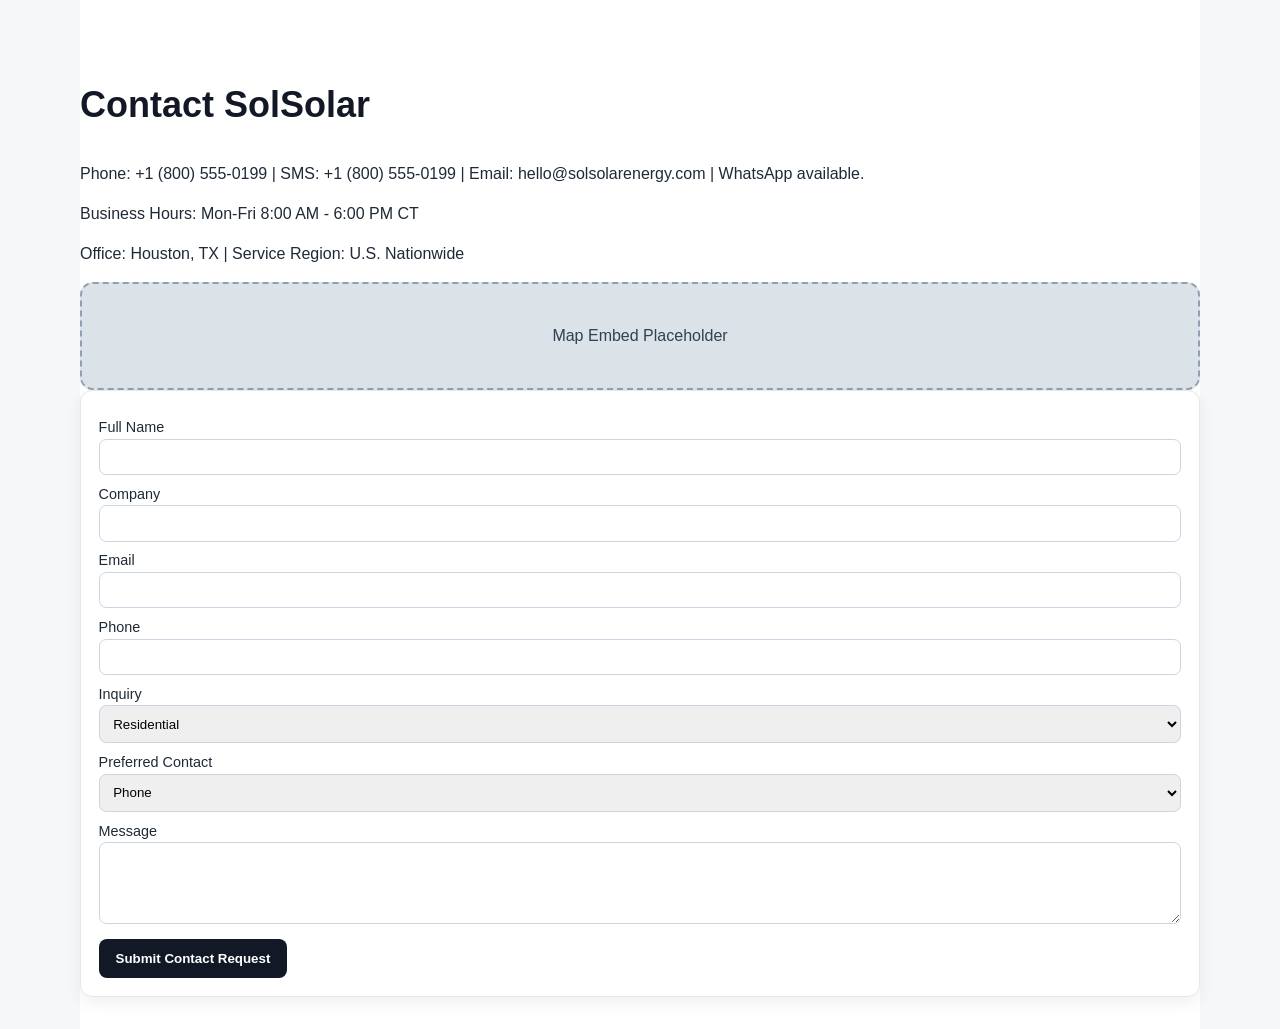
==== pages/contact.html @ 6910c46b "Build multi-page premium solar marketing website" ====
<!doctype html><html lang='en'><head><meta charset='UTF-8'><meta name='viewport' content='width=device-width,initial-scale=1'><title>Contact | SolSolar</title><link rel='stylesheet' href='../css/styles.css'></head><body><main class='container'><section class='page-hero'><h1>Contact SolSolar</h1><p>Phone: +1 (800) 555-0199 | SMS: +1 (800) 555-0199 | Email: hello@solsolarenergy.com | WhatsApp available.</p><p>Business Hours: Mon-Fri 8:00 AM - 6:00 PM CT</p><p>Office: Houston, TX | Service Region: U.S. Nationwide</p><div class='media'>Map Embed Placeholder</div><form class='card form-card'><label>Full Name<input required></label><label>Company<input></label><label>Email<input type='email' required></label><label>Phone<input type='tel' required></label><label>Inquiry<select><option>Residential</option><option>Commercial</option><option>Utility/BESS</option><option>Data Center</option><option>Need solar ASAP</option></select></label><label>Preferred Contact<select><option>Phone</option><option>SMS</option><option>Email</option><option>WhatsApp</option></select></label><label>Message<textarea rows='4'></textarea></label><button class='btn btn-primary'>Submit Contact Request</button></form></section></main></body></html>
---- css/styles.css ----
:root{--bg:#f6f7f8;--text:#1f2a37;--accent:#b08d3b;--dark:#121826;--green:#1f4b3a;--card:#fff;--muted:#6b7280}
*{box-sizing:border-box}body{margin:0;font-family:Inter,sans-serif;background:var(--bg);color:var(--text);line-height:1.5}
.container{width:min(1120px,92%);margin:auto}.site-header{position:sticky;top:0;background:#fff;border-bottom:1px solid #e5e7eb;z-index:1000}
.nav{display:flex;align-items:center;justify-content:space-between;padding:.8rem 0;gap:1rem}.brand{font:800 1.2rem Manrope,sans-serif;color:var(--dark);text-decoration:none}.brand span{color:var(--accent)}
.nav-links{display:flex;list-style:none;gap:1rem;padding:0;margin:0}.nav-links a{text-decoration:none;color:var(--text)}.menu-toggle{display:none}
.btn{display:inline-block;padding:.7rem 1rem;border-radius:.5rem;text-decoration:none;border:1px solid transparent;font-weight:600}.btn-primary{background:var(--dark);color:#fff}.btn-secondary{border-color:var(--dark);color:var(--dark)}
.hero{padding:4rem 0;background:linear-gradient(180deg,#fff,#eef1f4)}.grid-2{display:grid;grid-template-columns:1.1fr .9fr;gap:1.5rem}.eyebrow{text-transform:uppercase;letter-spacing:.06em;color:var(--green);font-weight:700}
h1,h2,h3{font-family:Manrope,sans-serif;color:var(--dark)}h1{font-size:2.25rem}.section{padding:3.2rem 0}.alt{background:#eef2f3}
.cards-4{display:grid;grid-template-columns:repeat(4,1fr);gap:1rem}.card{background:var(--card);padding:1.1rem;border-radius:.75rem;border:1px solid #e5e7eb;text-decoration:none;color:inherit;box-shadow:0 6px 16px #0000000f}
.form-card label{display:block;font-size:.9rem;margin:.55rem 0}.form-card input,.form-card select,.form-card textarea{width:100%;padding:.6rem;border:1px solid #cbd5e1;border-radius:.45rem}.form-card fieldset{border:1px solid #d1d5db;border-radius:.5rem;padding:.6rem;margin:.6rem 0}
.media{background:#dbe2e8;border:2px dashed #90a0b2;padding:2.5rem;border-radius:.8rem;text-align:center;color:#314154}.icon-list li{margin:.6rem 0}.site-footer{background:var(--dark);color:#d4dae3;padding:2rem 0}.site-footer a{color:#d4dae3;text-decoration:none}.footer-grid{display:grid;grid-template-columns:repeat(4,1fr);gap:1rem}
.page-hero{padding:3rem 0 2rem;background:#fff}.content-section{padding:2.5rem 0}
@media (max-width: 900px){.grid-2,.cards-4,.footer-grid{grid-template-columns:1fr 1fr}.nav-links{display:none;position:absolute;top:63px;left:0;right:0;background:#fff;padding:1rem}.nav-links.open{display:block}.menu-toggle{display:block}}
@media (max-width: 640px){.grid-2,.cards-4,.footer-grid{grid-template-columns:1fr}h1{font-size:1.8rem}}
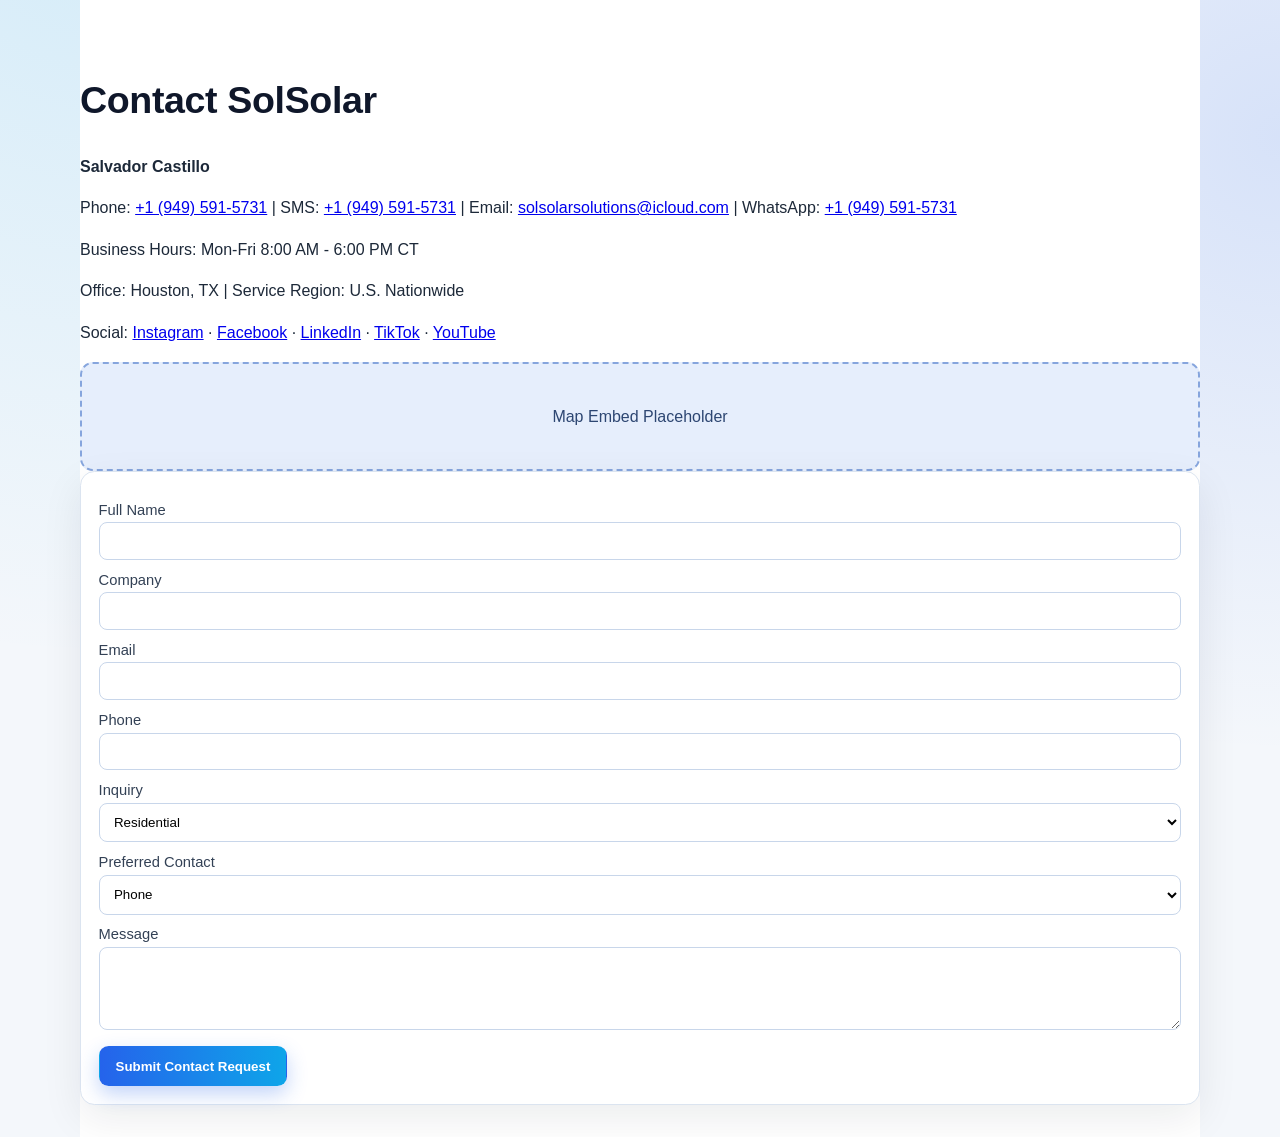
==== commit 2c8081bc: "Fill contact details and add social links across site" ====
--- a/pages/contact.html
+++ b/pages/contact.html
@@ -1 +1,32 @@
-<!doctype html><html lang='en'><head><meta charset='UTF-8'><meta name='viewport' content='width=device-width,initial-scale=1'><title>Contact | SolSolar</title><link rel='stylesheet' href='../css/styles.css'></head><body><main class='container'><section class='page-hero'><h1>Contact SolSolar</h1><p>Phone: +1 (800) 555-0199 | SMS: +1 (800) 555-0199 | Email: hello@solsolarenergy.com | WhatsApp available.</p><p>Business Hours: Mon-Fri 8:00 AM - 6:00 PM CT</p><p>Office: Houston, TX | Service Region: U.S. Nationwide</p><div class='media'>Map Embed Placeholder</div><form class='card form-card'><label>Full Name<input required></label><label>Company<input></label><label>Email<input type='email' required></label><label>Phone<input type='tel' required></label><label>Inquiry<select><option>Residential</option><option>Commercial</option><option>Utility/BESS</option><option>Data Center</option><option>Need solar ASAP</option></select></label><label>Preferred Contact<select><option>Phone</option><option>SMS</option><option>Email</option><option>WhatsApp</option></select></label><label>Message<textarea rows='4'></textarea></label><button class='btn btn-primary'>Submit Contact Request</button></form></section></main></body></html>
+<!doctype html>
+<html lang='en'>
+<head>
+  <meta charset='UTF-8'>
+  <meta name='viewport' content='width=device-width,initial-scale=1'>
+  <title>Contact | SolSolar</title>
+  <link rel='stylesheet' href='../css/styles.css'>
+</head>
+<body>
+  <main class='container'>
+    <section class='page-hero'>
+      <h1>Contact SolSolar</h1>
+      <p><strong>Salvador Castillo</strong></p>
+      <p>Phone: <a href='tel:+19495915731'>+1 (949) 591-5731</a> | SMS: <a href='sms:+19495915731'>+1 (949) 591-5731</a> | Email: <a href='mailto:solsolarsolutions@icloud.com'>solsolarsolutions@icloud.com</a> | WhatsApp: <a href='https://wa.me/19495915731' target='_blank' rel='noopener'>+1 (949) 591-5731</a></p>
+      <p>Business Hours: Mon-Fri 8:00 AM - 6:00 PM CT</p>
+      <p>Office: Houston, TX | Service Region: U.S. Nationwide</p>
+      <p>Social: <a href='https://wa.me/19495915731' target='_blank' rel='noopener'>Instagram</a> · <a href='https://wa.me/19495915731' target='_blank' rel='noopener'>Facebook</a> · <a href='https://wa.me/19495915731' target='_blank' rel='noopener'>LinkedIn</a> · <a href='https://wa.me/19495915731' target='_blank' rel='noopener'>TikTok</a> · <a href='https://wa.me/19495915731' target='_blank' rel='noopener'>YouTube</a></p>
+      <div class='media'>Map Embed Placeholder</div>
+      <form class='card form-card'>
+        <label>Full Name<input required></label>
+        <label>Company<input></label>
+        <label>Email<input type='email' required></label>
+        <label>Phone<input type='tel' required></label>
+        <label>Inquiry<select><option>Residential</option><option>Commercial</option><option>Utility/BESS</option><option>Data Center</option><option>Need solar ASAP</option></select></label>
+        <label>Preferred Contact<select><option>Phone</option><option>SMS</option><option>Email</option><option>WhatsApp</option></select></label>
+        <label>Message<textarea rows='4'></textarea></label>
+        <button class='btn btn-primary'>Submit Contact Request</button>
+      </form>
+    </section>
+  </main>
+</body>
+</html>
--- a/css/styles.css
+++ b/css/styles.css
@@ -1,14 +1,95 @@
-:root{--bg:#f6f7f8;--text:#1f2a37;--accent:#b08d3b;--dark:#121826;--green:#1f4b3a;--card:#fff;--muted:#6b7280}
-*{box-sizing:border-box}body{margin:0;font-family:Inter,sans-serif;background:var(--bg);color:var(--text);line-height:1.5}
-.container{width:min(1120px,92%);margin:auto}.site-header{position:sticky;top:0;background:#fff;border-bottom:1px solid #e5e7eb;z-index:1000}
-.nav{display:flex;align-items:center;justify-content:space-between;padding:.8rem 0;gap:1rem}.brand{font:800 1.2rem Manrope,sans-serif;color:var(--dark);text-decoration:none}.brand span{color:var(--accent)}
-.nav-links{display:flex;list-style:none;gap:1rem;padding:0;margin:0}.nav-links a{text-decoration:none;color:var(--text)}.menu-toggle{display:none}
-.btn{display:inline-block;padding:.7rem 1rem;border-radius:.5rem;text-decoration:none;border:1px solid transparent;font-weight:600}.btn-primary{background:var(--dark);color:#fff}.btn-secondary{border-color:var(--dark);color:var(--dark)}
-.hero{padding:4rem 0;background:linear-gradient(180deg,#fff,#eef1f4)}.grid-2{display:grid;grid-template-columns:1.1fr .9fr;gap:1.5rem}.eyebrow{text-transform:uppercase;letter-spacing:.06em;color:var(--green);font-weight:700}
-h1,h2,h3{font-family:Manrope,sans-serif;color:var(--dark)}h1{font-size:2.25rem}.section{padding:3.2rem 0}.alt{background:#eef2f3}
-.cards-4{display:grid;grid-template-columns:repeat(4,1fr);gap:1rem}.card{background:var(--card);padding:1.1rem;border-radius:.75rem;border:1px solid #e5e7eb;text-decoration:none;color:inherit;box-shadow:0 6px 16px #0000000f}
-.form-card label{display:block;font-size:.9rem;margin:.55rem 0}.form-card input,.form-card select,.form-card textarea{width:100%;padding:.6rem;border:1px solid #cbd5e1;border-radius:.45rem}.form-card fieldset{border:1px solid #d1d5db;border-radius:.5rem;padding:.6rem;margin:.6rem 0}
-.media{background:#dbe2e8;border:2px dashed #90a0b2;padding:2.5rem;border-radius:.8rem;text-align:center;color:#314154}.icon-list li{margin:.6rem 0}.site-footer{background:var(--dark);color:#d4dae3;padding:2rem 0}.site-footer a{color:#d4dae3;text-decoration:none}.footer-grid{display:grid;grid-template-columns:repeat(4,1fr);gap:1rem}
-.page-hero{padding:3rem 0 2rem;background:#fff}.content-section{padding:2.5rem 0}
-@media (max-width: 900px){.grid-2,.cards-4,.footer-grid{grid-template-columns:1fr 1fr}.nav-links{display:none;position:absolute;top:63px;left:0;right:0;background:#fff;padding:1rem}.nav-links.open{display:block}.menu-toggle{display:block}}
-@media (max-width: 640px){.grid-2,.cards-4,.footer-grid{grid-template-columns:1fr}h1{font-size:1.8rem}}
+:root{
+  --bg:#f4f7fb;
+  --text:#1d2939;
+  --heading:#0f172a;
+  --accent:#f59e0b;
+  --accent-2:#0ea5e9;
+  --brand:#2563eb;
+  --brand-dark:#1d4ed8;
+  --success:#0f766e;
+  --card:#ffffff;
+  --muted:#667085;
+  --line:#dbe4f0;
+  --shadow:0 14px 40px rgba(15,23,42,.08);
+}
+
+*{box-sizing:border-box}
+body{
+  margin:0;
+  font-family:Inter,sans-serif;
+  background:
+    radial-gradient(circle at 8% -10%, rgba(14,165,233,.14), transparent 45%),
+    radial-gradient(circle at 100% 12%, rgba(37,99,235,.14), transparent 38%),
+    var(--bg);
+  color:var(--text);
+  line-height:1.6;
+}
+
+.container{width:min(1120px,92%);margin:auto}
+.site-header{
+  position:sticky;top:0;z-index:1000;
+  background:rgba(255,255,255,.92);
+  backdrop-filter:blur(8px);
+  border-bottom:1px solid var(--line);
+}
+.nav{display:flex;align-items:center;justify-content:space-between;padding:.8rem 0;gap:1rem}
+.brand{font:800 1.2rem Manrope,sans-serif;color:var(--heading);text-decoration:none;letter-spacing:.01em}
+.brand span{color:var(--brand)}
+
+.nav-links{display:flex;list-style:none;gap:1rem;padding:0;margin:0}
+.nav-links a{text-decoration:none;color:var(--text);font-weight:500;padding:.42rem .55rem;border-radius:.45rem;transition:.2s}
+.nav-links a:hover{background:#edf4ff;color:var(--brand-dark)}
+.menu-toggle{display:none}
+
+.btn{display:inline-block;padding:.72rem 1rem;border-radius:.6rem;text-decoration:none;border:1px solid transparent;font-weight:700;transition:.18s}
+.btn-primary{background:linear-gradient(90deg,var(--brand),var(--accent-2));color:#fff;box-shadow:0 8px 20px rgba(37,99,235,.28)}
+.btn-primary:hover{transform:translateY(-1px);box-shadow:0 12px 22px rgba(37,99,235,.28)}
+.btn-secondary{border-color:var(--brand);color:var(--brand-dark);background:#fff}
+.btn-secondary:hover{background:#eff6ff}
+
+.hero{padding:4.2rem 0;background:linear-gradient(180deg,#ffffff, #eef4ff 55%, #eef8ff)}
+.grid-2{display:grid;grid-template-columns:1.1fr .9fr;gap:1.5rem}
+.eyebrow{text-transform:uppercase;letter-spacing:.08em;color:var(--success);font-weight:800;font-size:.78rem}
+h1,h2,h3{font-family:Manrope,sans-serif;color:var(--heading);letter-spacing:-.01em}
+h1{font-size:2.35rem;line-height:1.15}
+.section{padding:3.2rem 0}
+.alt{background:linear-gradient(180deg,#f8fbff,#eef5ff)}
+
+.cards-4{display:grid;grid-template-columns:repeat(4,1fr);gap:1rem}
+.card{
+  background:var(--card);
+  padding:1.1rem;
+  border-radius:.9rem;
+  border:1px solid var(--line);
+  text-decoration:none;color:inherit;
+  box-shadow:var(--shadow);
+}
+.cards-4 .card{transition:.2s}
+.cards-4 .card:hover{transform:translateY(-3px);border-color:#bfd3f6;box-shadow:0 18px 34px rgba(15,23,42,.12)}
+
+.form-card label{display:block;font-size:.92rem;margin:.55rem 0;color:#334155;font-weight:500}
+.form-card input,.form-card select,.form-card textarea{width:100%;padding:.65rem;border:1px solid #c8d6ea;border-radius:.5rem;background:#fff}
+.form-card input:focus,.form-card select:focus,.form-card textarea:focus{outline:none;border-color:var(--accent-2);box-shadow:0 0 0 3px rgba(14,165,233,.14)}
+.form-card fieldset{border:1px solid #d7e2f0;border-radius:.6rem;padding:.7rem;margin:.6rem 0;background:#fbfdff}
+
+.media{background:#e6eefc;border:2px dashed #86a5dd;padding:2.5rem;border-radius:.8rem;text-align:center;color:#2d4672}
+.icon-list li{margin:.6rem 0}
+
+.site-footer{background:linear-gradient(130deg,#0f172a,#1e293b);color:#d4dae3;padding:2rem 0}
+.site-footer a{color:#d4dae3;text-decoration:none}
+.site-footer a:hover{color:#93c5fd}
+.footer-grid{display:grid;grid-template-columns:repeat(auto-fit,minmax(180px,1fr));gap:1rem}
+
+.page-hero{padding:3rem 0 2rem;background:#fff}
+.content-section{padding:2.5rem 0}
+
+@media (max-width: 900px){
+  .grid-2,.cards-4,.footer-grid{grid-template-columns:1fr 1fr}
+  .nav-links{display:none;position:absolute;top:63px;left:0;right:0;background:#fff;padding:1rem}
+  .nav-links.open{display:block}
+  .menu-toggle{display:block}
+}
+@media (max-width: 640px){
+  .grid-2,.cards-4,.footer-grid{grid-template-columns:1fr}
+  h1{font-size:1.9rem}
+}
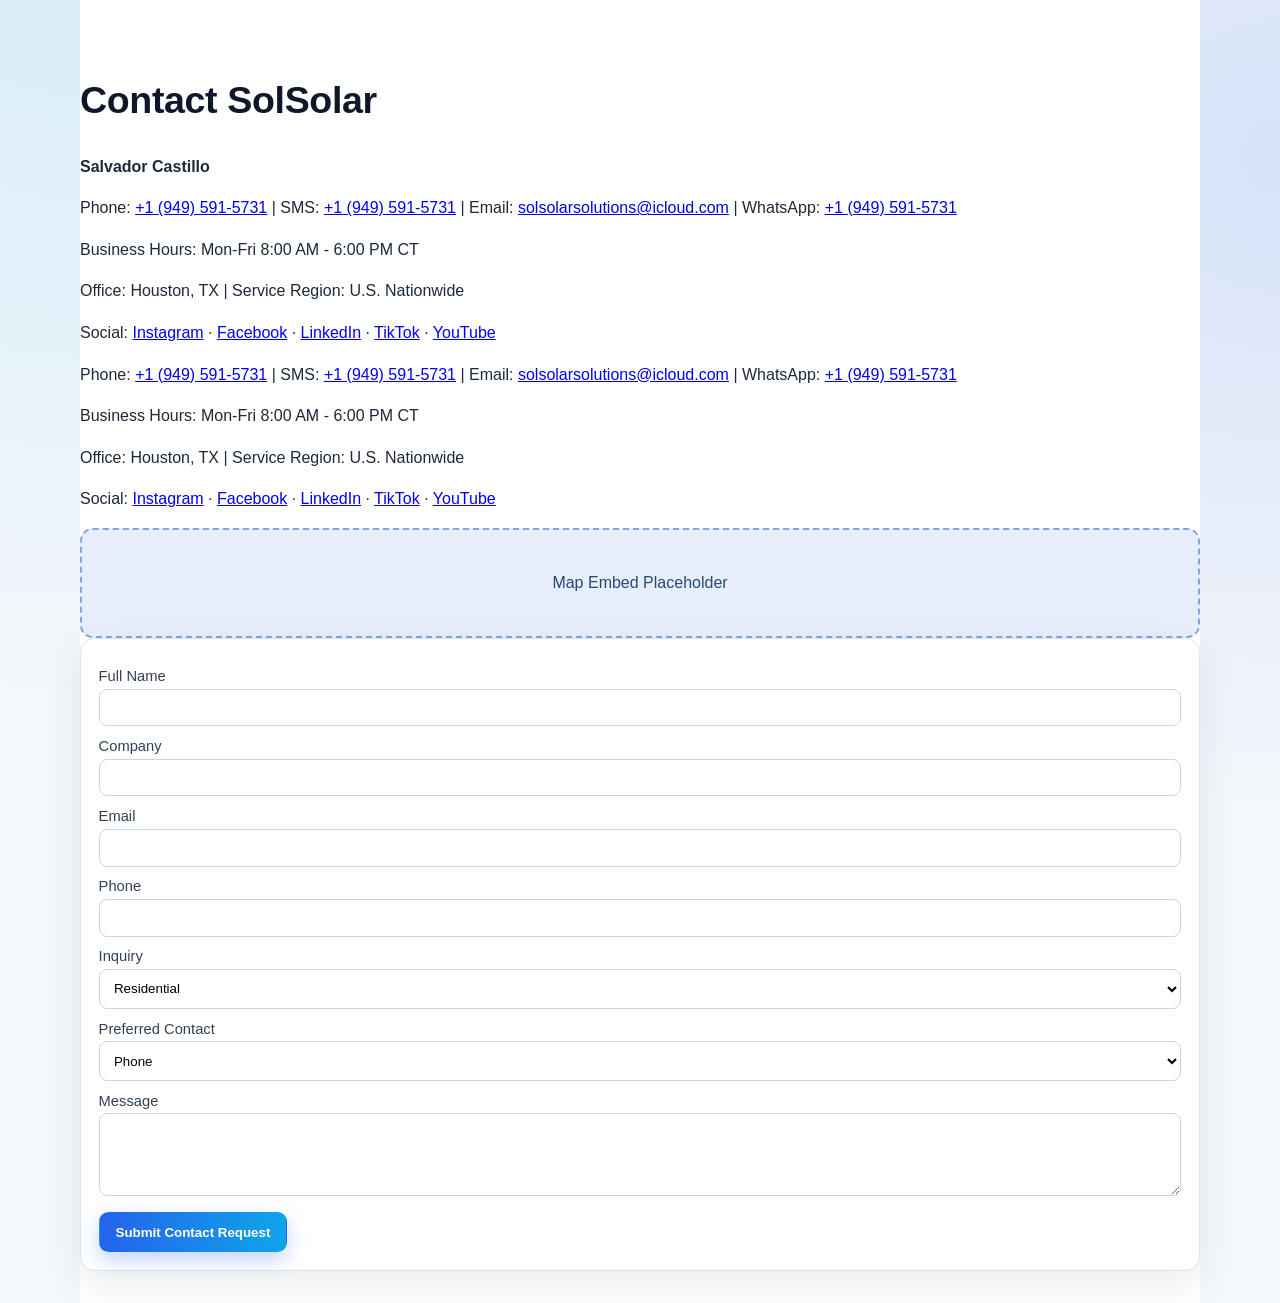
==== commit a38b99a0: "Merge branch 'main' into codex/redesign-website-for-improved-professionalism-jqeuh2" ====
--- a/pages/contact.html
+++ b/pages/contact.html
@@ -11,6 +11,10 @@
     <section class='page-hero'>
       <h1>Contact SolSolar</h1>
       <p><strong>Salvador Castillo</strong></p>
+      <p>Phone: <a href='tel:+19495915731'>+1 (949) 591-5731</a> | SMS: <a href='sms:+19495915731'>+1 (949) 591-5731</a> | Email: <a href='mailto:solsolarsolutions@icloud.com'>solsolarsolutions@icloud.com</a> | WhatsApp: <a href='https://api.whatsapp.com/send?phone=19495915731&text=Hi%20Salvador%2C%20I%20want%20a%20solar%20quote.' target='_blank' rel='noopener'>+1 (949) 591-5731</a></p>
+      <p>Business Hours: Mon-Fri 8:00 AM - 6:00 PM CT</p>
+      <p>Office: Houston, TX | Service Region: U.S. Nationwide</p>
+      <p>Social: <a href='https://api.whatsapp.com/send?phone=19495915731&text=Hi%20Salvador%2C%20I%20want%20a%20solar%20quote.' target='_blank' rel='noopener'>Instagram</a> · <a href='https://api.whatsapp.com/send?phone=19495915731&text=Hi%20Salvador%2C%20I%20want%20a%20solar%20quote.' target='_blank' rel='noopener'>Facebook</a> · <a href='https://api.whatsapp.com/send?phone=19495915731&text=Hi%20Salvador%2C%20I%20want%20a%20solar%20quote.' target='_blank' rel='noopener'>LinkedIn</a> · <a href='https://api.whatsapp.com/send?phone=19495915731&text=Hi%20Salvador%2C%20I%20want%20a%20solar%20quote.' target='_blank' rel='noopener'>TikTok</a> · <a href='https://api.whatsapp.com/send?phone=19495915731&text=Hi%20Salvador%2C%20I%20want%20a%20solar%20quote.' target='_blank' rel='noopener'>YouTube</a></p>
       <p>Phone: <a href='tel:+19495915731'>+1 (949) 591-5731</a> | SMS: <a href='sms:+19495915731'>+1 (949) 591-5731</a> | Email: <a href='mailto:solsolarsolutions@icloud.com'>solsolarsolutions@icloud.com</a> | WhatsApp: <a href='https://wa.me/19495915731' target='_blank' rel='noopener'>+1 (949) 591-5731</a></p>
       <p>Business Hours: Mon-Fri 8:00 AM - 6:00 PM CT</p>
       <p>Office: Houston, TX | Service Region: U.S. Nationwide</p>
